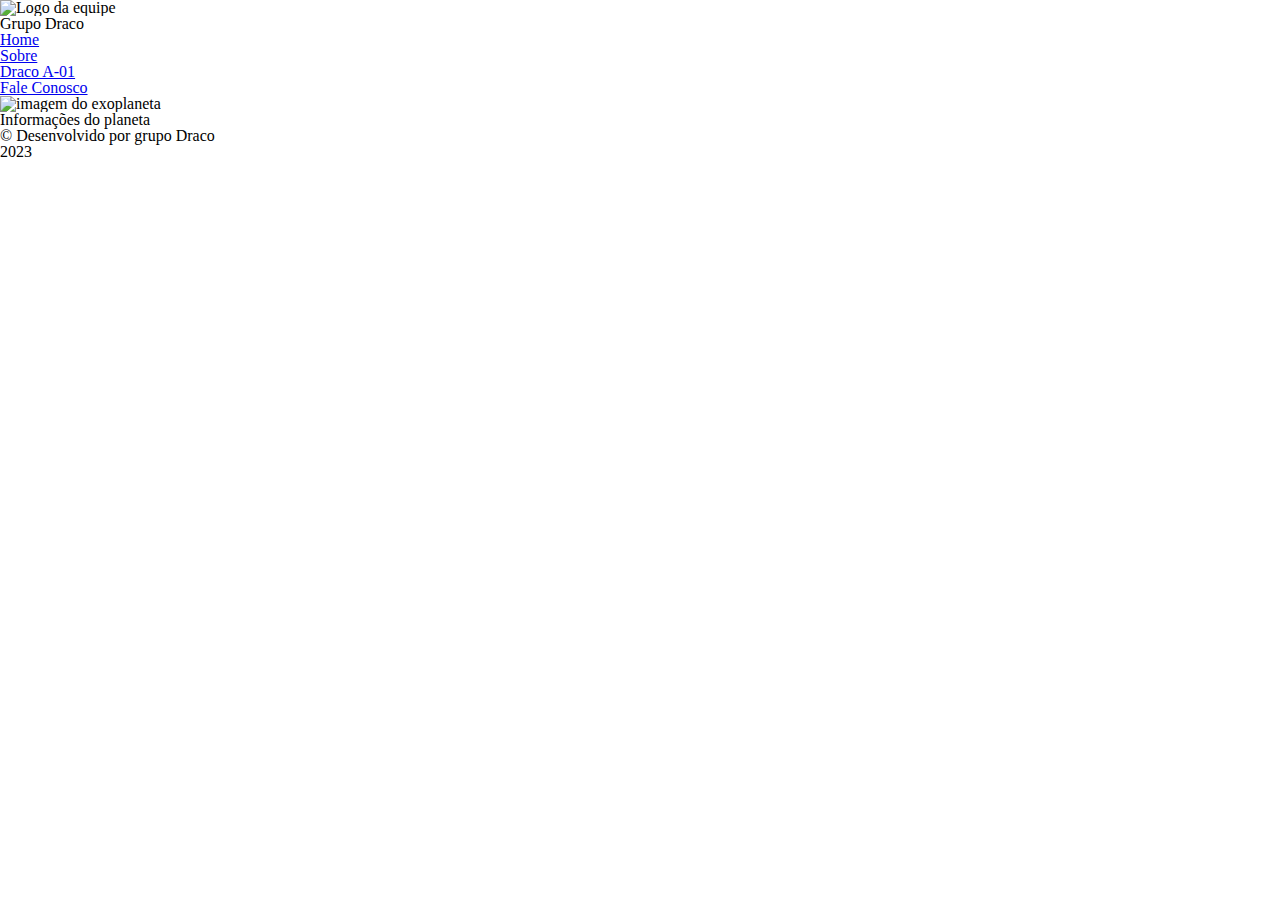
==== html/draco.html @ 535a0bf1 "Adiciona arquivos iniciais" ====
<!DOCTYPE html>
<html lang="pt-BR">
<head>
    <meta charset="UTF-8">
    <meta name="viewport" content="width=device-width, initial-scale=1.0">

    <link rel="stylesheet" href="../css/reset.css">
    <link rel="stylesheet" href="../css/style.css">
    <link rel="stylesheet" href="../css/draco.css">

    <title>Grupo Draco</title>
</head>
<body>
    <header>
        <section>
            <img src="./imagens/logo-draco.png" alt="Logo da equipe">
            <p>Grupo Draco</p>
        </section>
        <nav>
            <ul>
                <li><a href="../index.html">Home</a></li>
                <li><a href="./sobre.html">Sobre</a></li>
                <li><a href="#">Draco A-01</a></li>
                <li><a href="./fale-conosco.html">Fale Conosco</a></li>
            </ul>
        </nav>
    
    </header>
    <main>
        <section>
            <figure>
                <img src="" alt="imagem do exoplaneta">
                <figcaption>Informações do planeta</figcaption>
            </figure>
            <h1></h1>
            <article>
                
            </article>
        </section>
    </main>
 
    <footer>
        <p>&copy; Desenvolvido por grupo Draco</p>
        <p>2023</p>
    </footer>
</body>
</html>
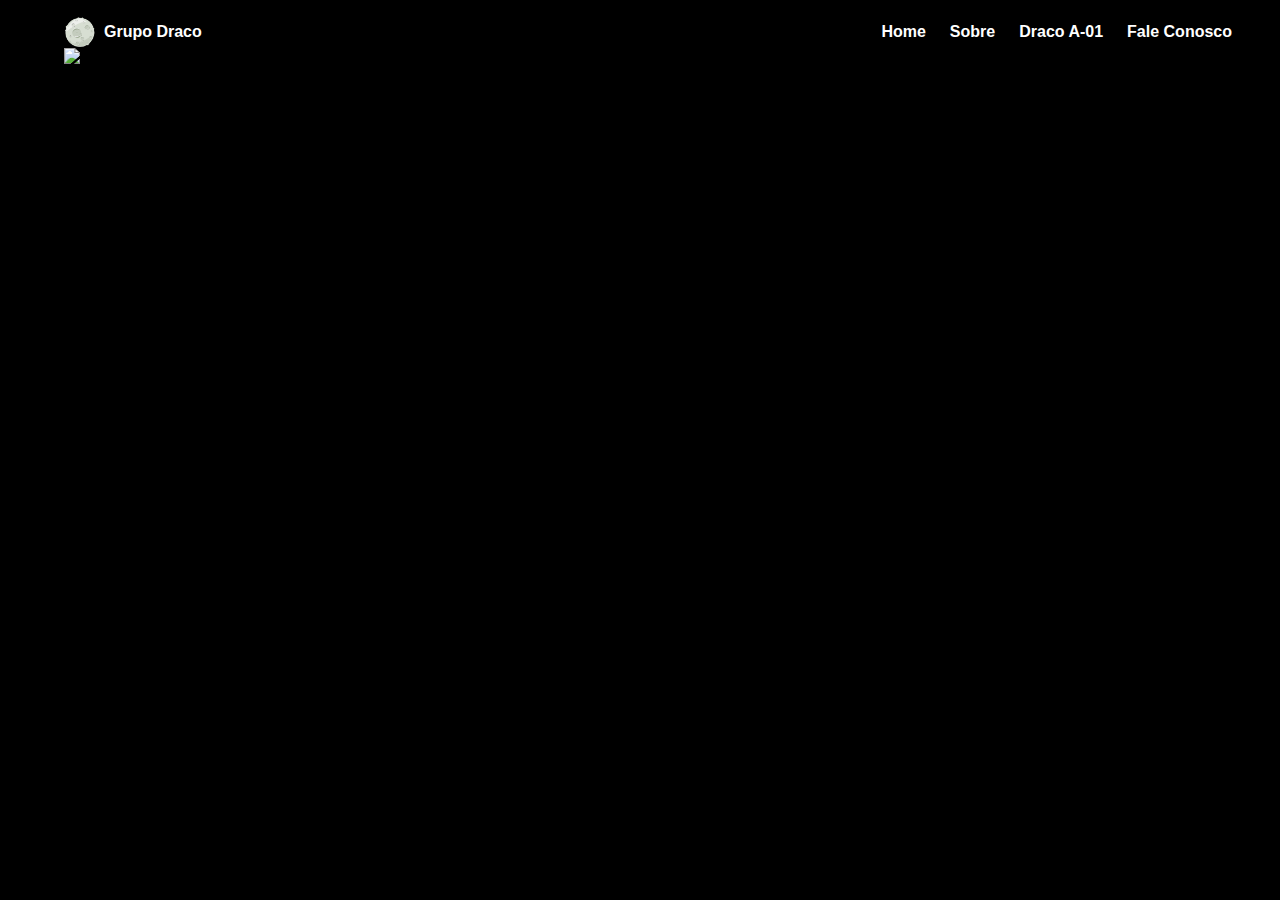
==== commit 5dbae451: "Adiciona estilos as páginas" ====
--- a/html/draco.html
+++ b/html/draco.html
@@ -12,12 +12,12 @@
 </head>
 <body>
     <header>
-        <section>
-            <img src="./imagens/logo-draco.png" alt="Logo da equipe">
-            <p>Grupo Draco</p>
+        <section class="logo">
+            <img src="../imagens/logo-draco.png" alt="Logo da equipe">
+            <h3>Grupo Draco</h3>
         </section>
         <nav>
-            <ul>
+            <ul class="menu">
                 <li><a href="../index.html">Home</a></li>
                 <li><a href="./sobre.html">Sobre</a></li>
                 <li><a href="#">Draco A-01</a></li>
--- a/css/style.css
+++ b/css/style.css
@@ -0,0 +1,44 @@
+body {
+    background-color: black;
+    padding: 1rem 3rem 2rem 4rem;
+    font-family: Verdana, Geneva, Tahoma, sans-serif;
+}
+
+header {
+    display: flex;
+    justify-content: space-between;
+    align-items: center;
+}
+
+nav .menu {
+    display: flex;
+    align-items: center;
+    gap: 1.5rem;
+}
+
+.logo {
+    display: flex;
+    align-items: center;
+    gap: 0.5rem;
+}
+
+.logo img {
+    height: 2rem;
+    width: 2rem;
+}
+
+.logo h3 {
+    color: white;
+    font-size: 1rem;
+    font-weight: bold;
+}
+
+nav .menu li a {
+    text-decoration: none;
+    color: white;
+    font-weight: bold;
+}
+
+nav .menu li a:hover {
+    color: #c793f7; 
+}